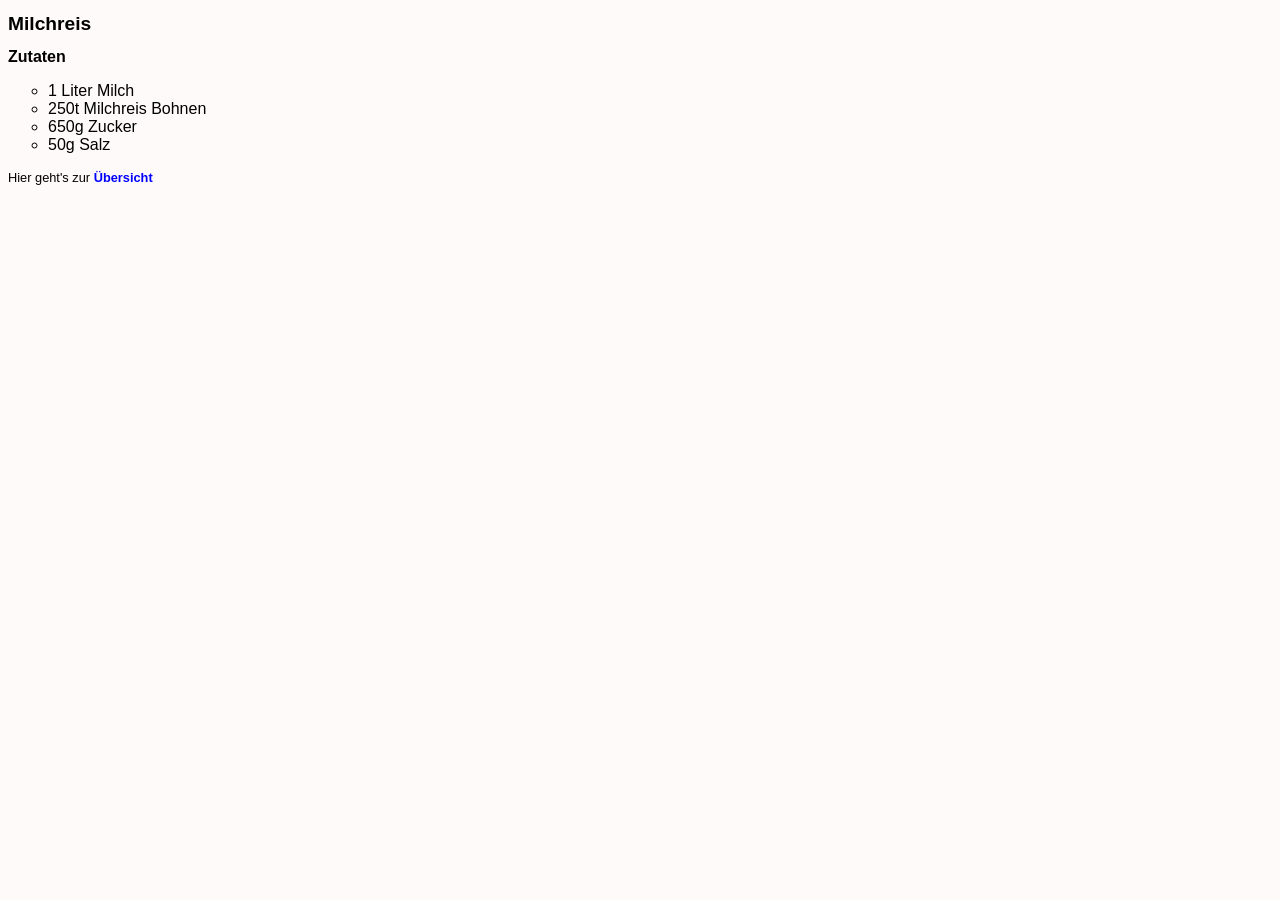
==== rezepte/milchreis.html @ e60139d8 "Add files via upload" ====
<!DOCTYPE html>
<html>
	<head>
		<meta charset="UTF-8">
		<title>Wie macht man Milchreis?</title>
		<link rel="stylesheet" type="text/css" href="styles.css"/>
	</head>
	<body>
		<h1>
			Milchreis
		</h1>
		<h2>
			Zutaten
		</h2>
		<ul>
			<li>1 Liter Milch</li>
			<li>250t Milchreis Bohnen</li>
			<li>650g Zucker</li>
			<li>50g Salz</li>
		</ul>
		<h2>
			
		</h2>
		<p>
			Hier geht's zur <a href="../index.html" >Übersicht</a>
		</p>
	</body>
</html>
---- rezepte/styles.css ----
a:link    { font-weight :bold; color:blue; text-decoration:none; }
a:visited { font-weight :bold; color:gray; text-decoration:none; }
a:focus   { font-weight :bold; color:red; text-decoration:underline; }
a:hover   { font-weight :bold; color:green; text-decoration:none; }
a:active  { font-weight :bold; color:lime; text-decoration:underline; }
	*     { font-family:Verdana,sans-serif; }
body      { background: snow; }
h1        { font-size:1.2em; }
h2        { font-size:1em; }
	p     { font-size:0.8em; }
ul        { list-style-type:circle; }
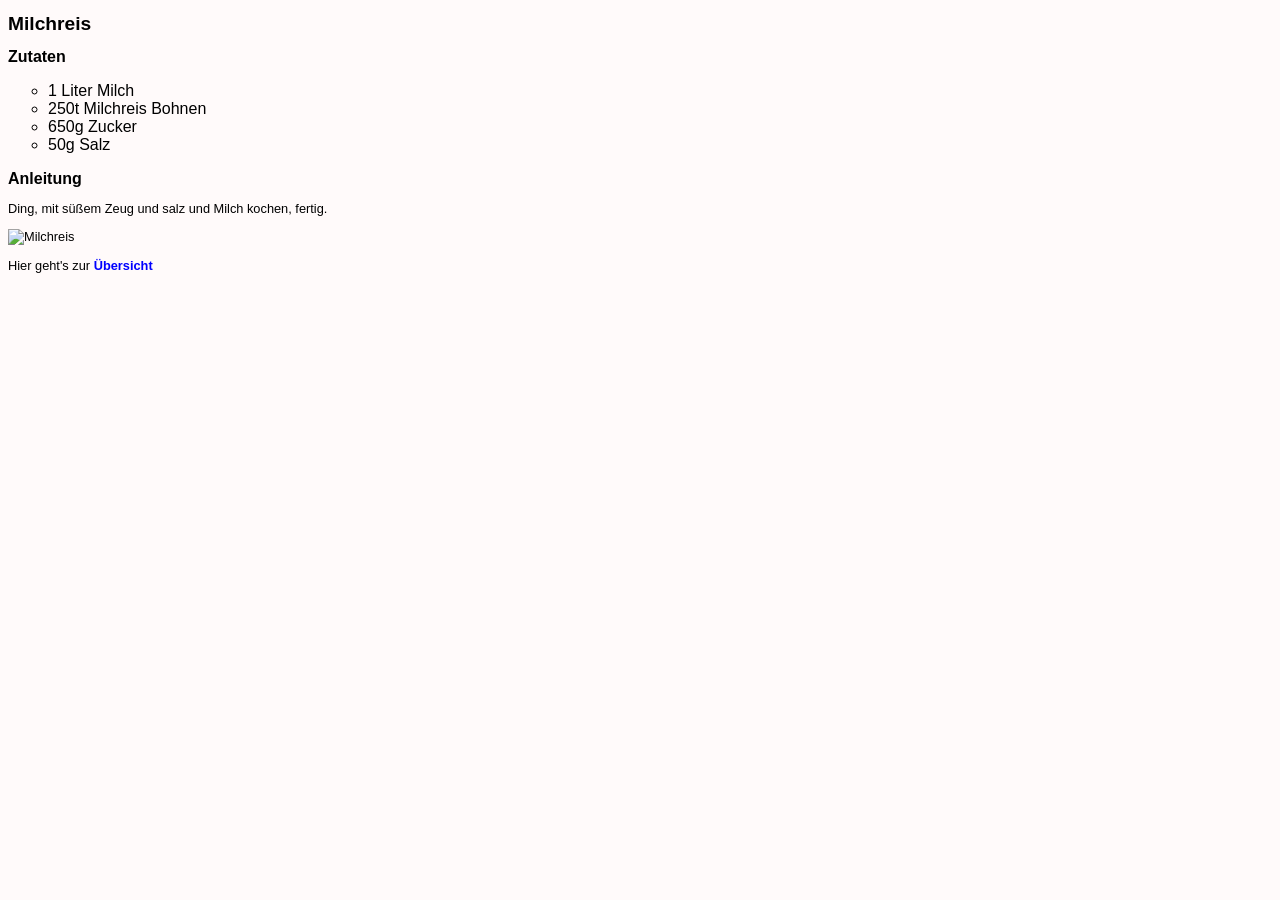
==== commit 8d2c27a8: "Update Milchreis recipe with instructions and image Added instructions for preparing Milchreis and i" ====
--- a/rezepte/milchreis.html
+++ b/rezepte/milchreis.html
@@ -19,10 +19,16 @@
 			<li>50g Salz</li>
 		</ul>
 		<h2>
-			
+			Anleitung
 		</h2>
+		<p>
+			Ding, mit süßem Zeug und salz und Milch kochen, fertig.
+		</p>
+		<p>
+			<img src="https://upload.wikimedia.org/wikipedia/commons/d/dc/Rice_pudding_vanilla_cinnamon.jpg" alt="Milchreis" height="400px">
+		</p>
 		<p>
 			Hier geht's zur <a href="../index.html" >Übersicht</a>
 		</p>
 	</body>
-</html>+</html>
